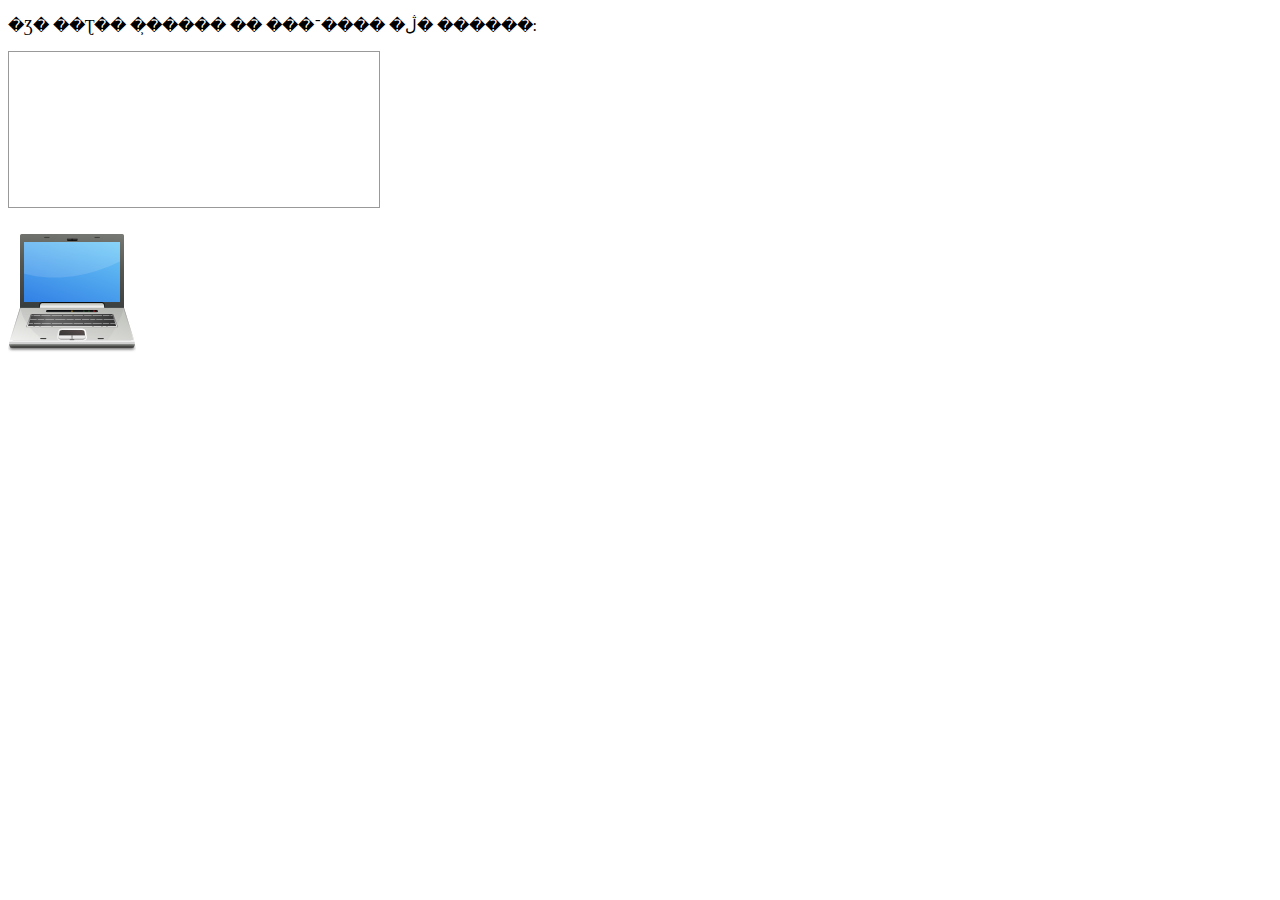
==== jmj(test_folder)/dragdrop_ex.html @ d1bf1859 "폴더 분리" ====
<!DOCTYPE HTML>
<html>
<head>
<style>
/* �巡���� ���� ������ ����� ���մϴ�. ������ �Ű澲�� �����ŵ� �˴ϴ�. */
#div1 {width:350px;height:135px;padding:10px;border:1px solid #999;}
</style>
<script>
function allowDrop(ev) {
    ev.preventDefault();
}

function drag(ev) {
    ev.dataTransfer.setData("text", ev.target.id);
}

function drop(ev) {
    ev.preventDefault();
    var data = ev.dataTransfer.getData("text");
    ev.target.appendChild(document.getElementById(data));
}
</script>
</head>
<body>

<p>�Ʒ� ��Ʈ�� �̹����� �� ���ڷ� ����־� ������:</p>

<div id="div1" ondrop="drop(event)" ondragover="allowDrop(event)"></div>
<br>
<img id="drag1" src="comp1.png" draggable="true" ondragstart="drag(event)" width="128" height="128">

</body>
</html>
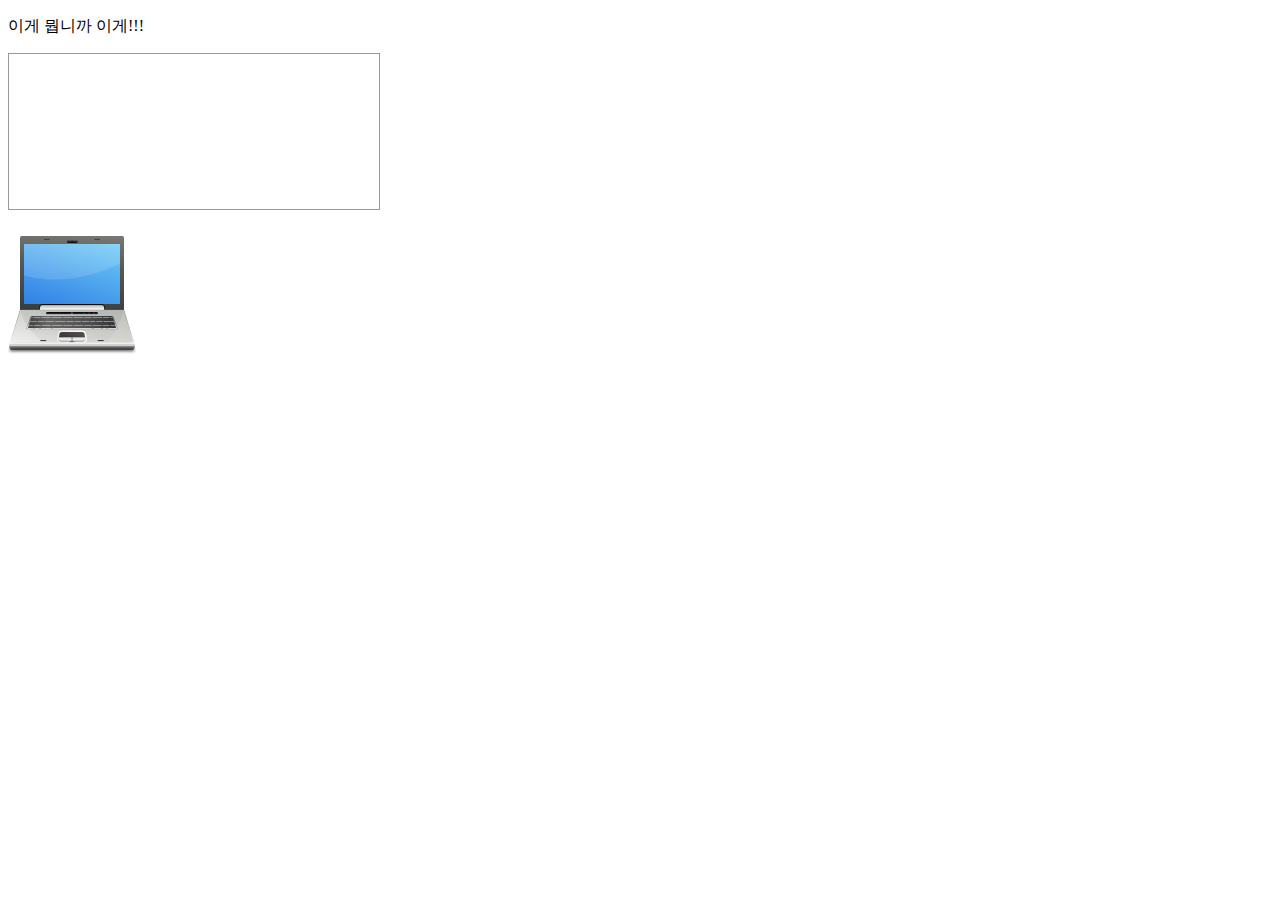
==== commit 8223dcfe: "Merge branch 'main' of https://github.com/WebTeam-CBNU/Web_Programming" ====
--- a/jmj(test_folder)/dragdrop_ex.html
+++ b/jmj(test_folder)/dragdrop_ex.html
@@ -23,7 +23,7 @@
 </head>
 <body>
 
-<p>�Ʒ� ��Ʈ�� �̹����� �� ���ڷ� ����־� ������:</p>
+<p>이게 뭡니까 이게!!!</p>
 
 <div id="div1" ondrop="drop(event)" ondragover="allowDrop(event)"></div>
 <br>
